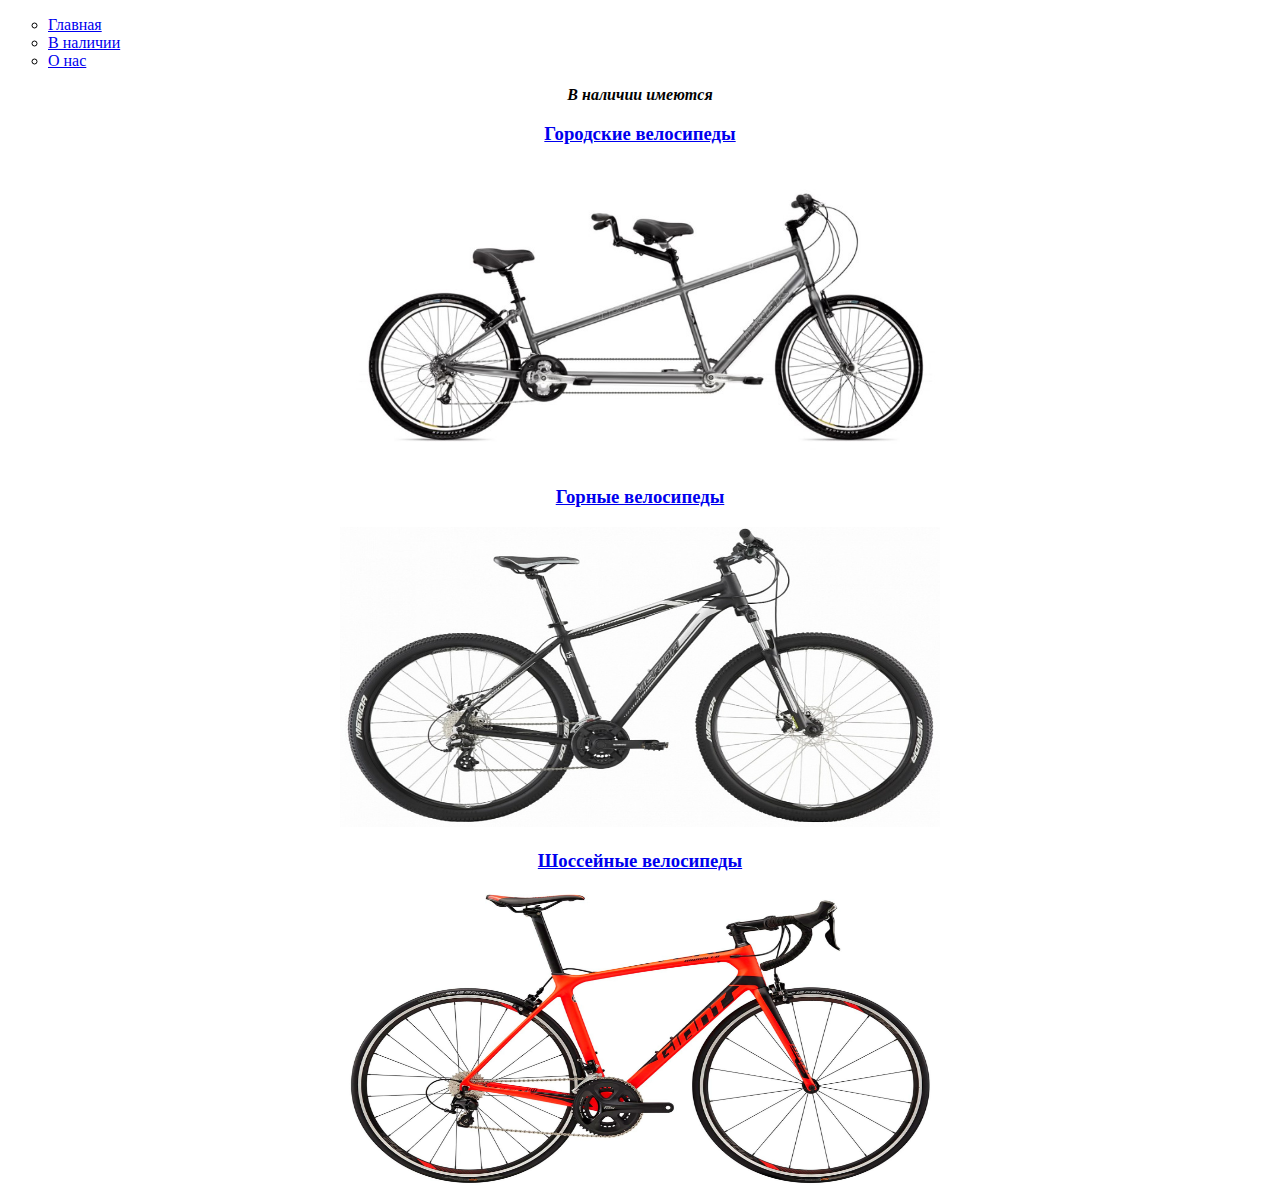
==== index.html @ df8cd661 "some_comment_text" ====
<!DOCTYPE html>
<head>
	<meta charset="UTF-8">
	<meta name="description" content="Это сайт о велосипедах">
	<meta name="keywords" content="Велосипеды продажа магазин">
	<script src="script.js"></script>
	<title>Интернет-магазин велосипедов</title>
</head>
<body>

	<ul type="circle">
		<li><a href="index.html">Главная</a></li>
		<li><a href="index2.html">В наличии</a></li>
		<li><a href="index3.html">О нас</a></li>
	</ul>

	<div class="first_content">

		<p align="center"><strong><i>В наличии имеются</i></strong></p>

		<div class="city_bike" align="center">
			<a href="#" name="city_bike">
				<h3 name="city_bike">Городские велосипеды</h3>
				<img src="Img/city_bike.jpg" alt="Городской велосипед" width="600" height="300">
			</a>
		</div>

		<div class="rock_bike" align="center">
			<a href="#" name="rock_bike">
				<h3>Горные велосипеды</h3>
				<img src="Img/rock_bike.jpg" alt="Горные велосипед" width="600" height="300" name="rock_bike">
			</a>
		</div>

		<div class="cross_bike" align="center">
			<a href="#" name="cross_bike">
				<h3>Шоссейные велосипеды</h3>
				<img src="Img/cross_bike.jpg" alt="Шоссейные велосипед" width="600" height="300">
			</a>
		</div>

	</div><!-- first_content -->
</body>
</html>
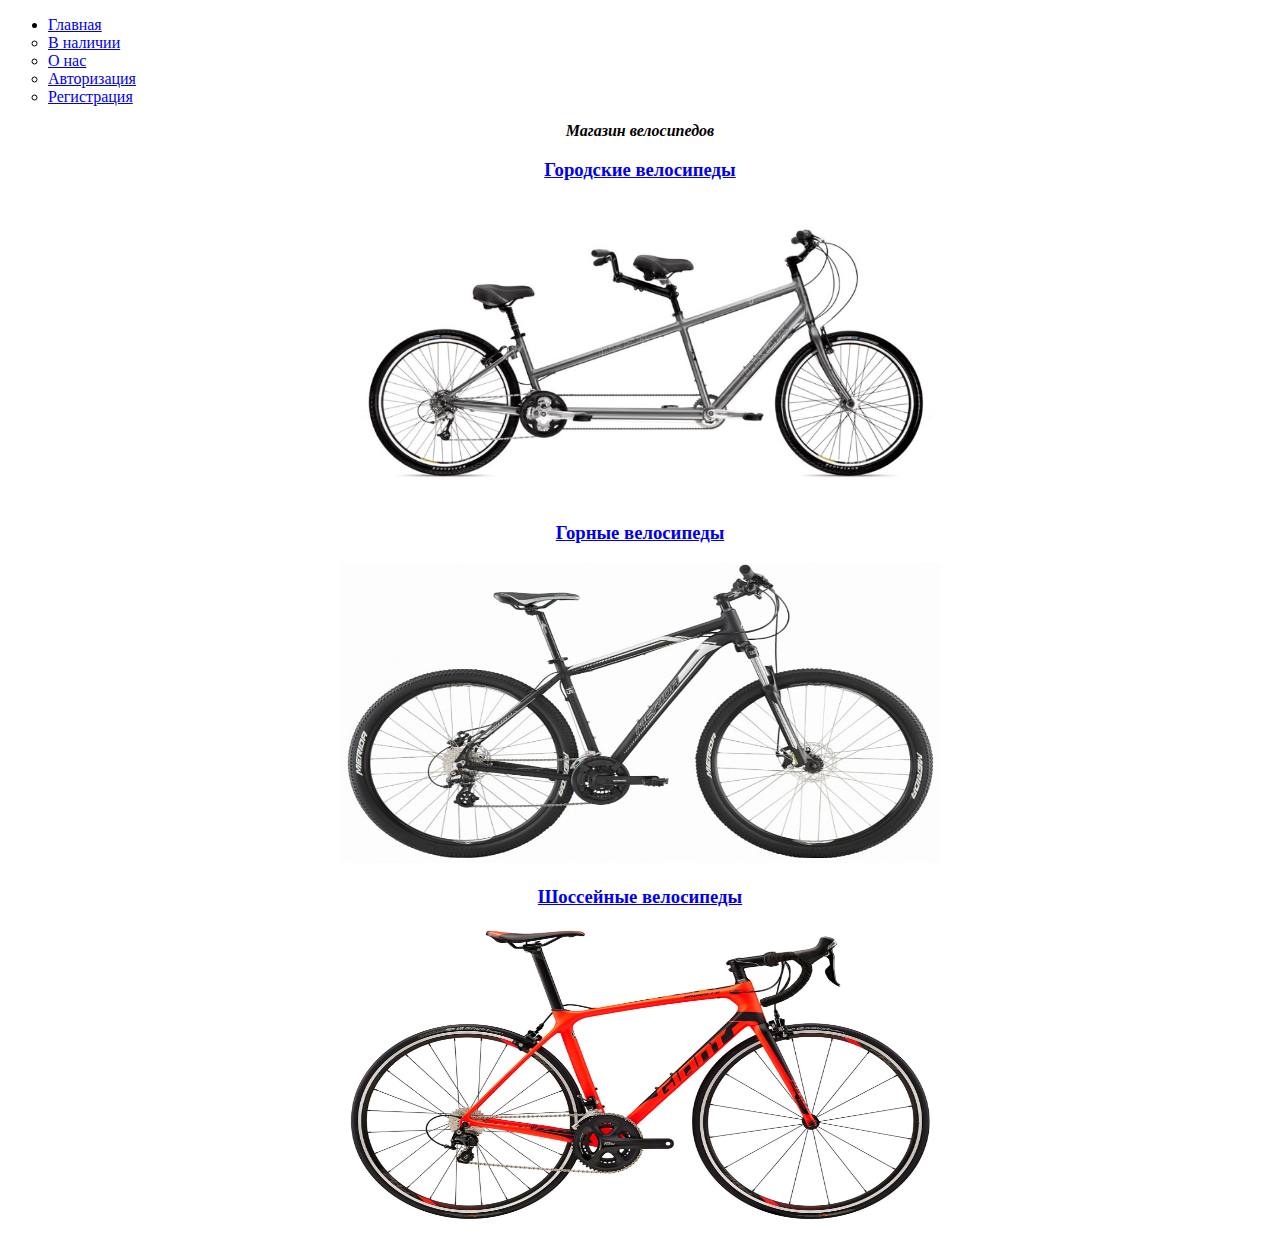
==== commit e5d82c32: "create hello" ====
--- a/index.html
+++ b/index.html
@@ -9,14 +9,16 @@
 <body>
 
 	<ul type="circle">
-		<li><a href="index.html">Главная</a></li>
+		<li type="disc"><a href="index.html">Главная</a></li>
 		<li><a href="index2.html">В наличии</a></li>
 		<li><a href="index3.html">О нас</a></li>
+		<li><a href="index4.html">Авторизация</a></li>
+		<li><a href="index5.html">Регистрация</a></li>
 	</ul>
 
 	<div class="first_content">
 
-		<p align="center"><strong><i>В наличии имеются</i></strong></p>
+		<p align="center"><strong><i>Магазин велосипедов</i></strong></p>
 
 		<div class="city_bike" align="center">
 			<a href="#" name="city_bike">
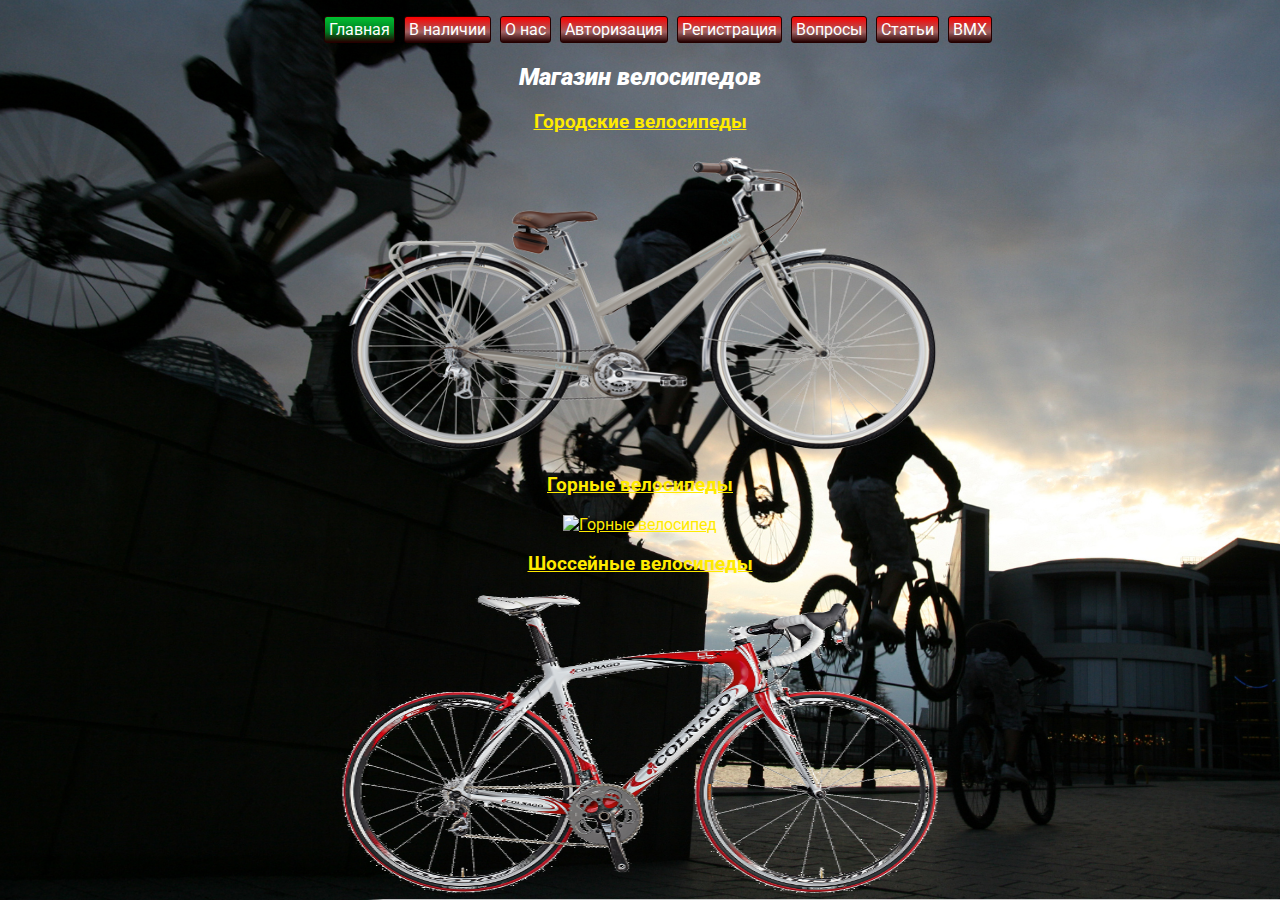
==== commit 406a2484: "create hello" ====
--- a/index.html
+++ b/index.html
@@ -3,41 +3,45 @@
 	<meta charset="UTF-8">
 	<meta name="description" content="Это сайт о велосипедах">
 	<meta name="keywords" content="Велосипеды продажа магазин">
-	<script src="script.js"></script>
 	<title>Интернет-магазин велосипедов</title>
+	<link href="https://fonts.googleapis.com/css2?family=Roboto:ital,wght@0,300;0,400;1,300;1,400&display=swap" rel="stylesheet">
+	<link rel="stylesheet" href="CSS/style.css">
 </head>
 <body>
-
-	<ul type="circle">
-		<li type="disc"><a href="index.html">Главная</a></li>
+	
+	<ul class="main__menu">
+		<li style="background: linear-gradient(to top, rgba(36,0,0,1) 0%, #007C21 40%, #00BF32 100%);"><a href="index.html">Главная</a></li>
 		<li><a href="index2.html">В наличии</a></li>
 		<li><a href="index3.html">О нас</a></li>
 		<li><a href="index4.html">Авторизация</a></li>
 		<li><a href="index5.html">Регистрация</a></li>
+		<li><a href="index6.html">Вопросы</a></li>
+		<li><a href="index7.html">Статьи</a></li>
+		<li><a href="index_grid.html">BMX</a></li>
 	</ul>
 
 	<div class="first_content">
 
-		<p align="center"><strong><i>Магазин велосипедов</i></strong></p>
+		<h2 align="center"><strong><i>Магазин велосипедов</i></strong></h2>
 
 		<div class="city_bike" align="center">
-			<a href="#" name="city_bike">
+			<a href="index2.html#city_bike" name="city_bike">
 				<h3 name="city_bike">Городские велосипеды</h3>
-				<img src="Img/city_bike.jpg" alt="Городской велосипед" width="600" height="300">
+				<img src="Img/city_bike.png" alt="Городской велосипед" width="600" height="300">
 			</a>
 		</div>
 
 		<div class="rock_bike" align="center">
-			<a href="#" name="rock_bike">
+			<a href="index2.html#rock_bike" name="rock_bike">
 				<h3>Горные велосипеды</h3>
-				<img src="Img/rock_bike.jpg" alt="Горные велосипед" width="600" height="300" name="rock_bike">
+				<img src="Img/rock_bike.png" alt="Горные велосипед" width="600" height="300" name="rock_bike">
 			</a>
 		</div>
 
 		<div class="cross_bike" align="center">
-			<a href="#" name="cross_bike">
+			<a href="index2.html#cross_bike" name="cross_bike">
 				<h3>Шоссейные велосипеды</h3>
-				<img src="Img/cross_bike.jpg" alt="Шоссейные велосипед" width="600" height="300">
+				<img src="Img/cross_bike.png" alt="Шоссейные велосипед" width="600" height="300">
 			</a>
 		</div>
 
--- a/CSS/style.css
+++ b/CSS/style.css
@@ -0,0 +1,240 @@
+* {
+	box-sizing: border-box;
+}
+
+body {
+	background-image: url(../Img/background-image.jpg);
+	background-position: top;
+	background-repeat: no-repeat;
+	background-size: cover;
+	background-attachment: fixed;
+
+	font-family: 'Roboto', sans-serif;
+
+	color: #fff;	
+}
+
+a {
+	color: #FFEB00;
+}
+
+ul li {
+	display: inline-block;
+	margin: 0 5px 0 0;
+}
+
+ul li a, legend {
+	color: #fff;
+	text-decoration: none;
+}
+
+input[type=submit] {
+	background-color: #c71829; 
+	color: #fff;
+	border-radius: 10px;
+
+	font-size: 16px;
+}
+
+.history {
+	text-align: center;
+}
+
+.btn__history {
+	background-color: #c71829; 
+	color: #fff;
+	border-radius: 10px;
+	text-decoration: none;
+	border: 1px solid silver;
+
+	padding: 5px;
+}
+
+.main__menu {
+	display: block;
+	text-align: center;
+}
+
+.main__menu li {
+	padding: 3px 4px;
+	background: #240000;
+    background: linear-gradient(to top, #240000 0%, #a16161 40%, rgba(255,0,0,1) 100%);
+    border: 1px solid #240000;
+    border-radius: 3px;
+}
+
+.main__menu li:hover {
+	padding: 3px 4px;
+	background: #240000;
+    background: linear-gradient(to top, #240000 0%, #BF3030 40%, #A60000 100%);
+    border: 1px solid #240000;
+    border-radius: 3px;
+}
+
+.autorization {
+	text-align: center;
+}
+
+.autorization fieldset {
+	width: 45%;
+	margin: 0 auto;
+}
+
+.autorization legend {
+	margin: 0 auto;
+}
+
+.autorization__form {
+	display: flex;
+	justify-content: center;
+}
+
+.autorization__form div {
+	margin: 0 20px 20px;
+}
+
+.num_5 .btn {
+	margin-top: 20px;
+}
+
+.col-6 > img {
+	margin: 50px 0 0 20px;
+	box-shadow: 0 0 20px silver;
+}
+
+.col-6.title {
+	text-align: center;
+}
+
+/*слайд*/
+
+.wrapper {
+	height: 350px;
+	margin: 50px auto 50px;
+	position: relative;
+	width: 700px;
+}
+
+.slider {
+	background-color: #ddd;
+	height: inherit;
+	overflow: hidden;
+	position: relative;
+	width: inherit;
+	box-shadow: 0 0 20px rgba(0, 0, 0, .5);
+}
+
+.wrapper > input {
+	display: none;
+}
+
+.slides {
+	height: inherit;
+	position: absolute;
+	width: inherit;
+}
+
+
+.slide1 { 
+	position: relative;
+	background-image: url(https://cdn.pixabay.com/photo/2013/03/27/12/29/bmx-97090_960_720.jpg);
+	background-size: cover; 
+	background-position: center;
+}
+
+.slide2 { 
+	background-image: url(https://cdn.pixabay.com/photo/2016/02/18/00/40/bmx-1206367_960_720.jpg); 
+	background-size: cover;
+}
+.slide3 { 
+	background-image: url(https://cdn.pixabay.com/photo/2013/03/27/12/30/bmx-97093_960_720.jpg); 
+	background-size: cover;
+}
+
+
+.slide__text {
+	position: absolute;
+	left: 400px;
+	color: #000;
+}
+
+.wrapper .controls {
+	left: 50%;
+	margin-left: -98px;
+	position: absolute;
+}
+
+.wrapper label {
+	cursor: pointer;
+	display: inline-block;
+	height: 8px;
+	margin: 25px 12px 0 16px;
+	position: relative;
+	width: 8px;
+	border-radius: 50%;
+}
+
+.wrapper label:after {
+	border: 2px solid #ddd;
+	content: " ";
+	display: block;
+	height: 12px;
+	left: -4px;
+	position: absolute;
+	top: -4px;
+	width: 12px;
+	border-radius: 50%;
+}
+
+.wrapper label {
+	cursor: pointer;
+	display: inline-block;
+	height: 8px;
+	margin: 25px 12px 0 16px;
+	position: relative;
+	width: 8px;
+	border-radius: 50%;
+	transition: background ease-in-out .5s;
+}
+
+.wrapper label:hover, 
+#slide1:checked ~ .controls label:nth-of-type(1),
+#slide2:checked ~ .controls label:nth-of-type(2),
+#slide3:checked ~ .controls label:nth-of-type(3) {
+	background: #ddd;
+}
+
+.slides {
+	height: inherit;
+	opacity: 0;
+	position: absolute;
+	width: inherit;
+	z-index: 0;
+	transition: transform ease-in-out .5s, opacity ease-in-out .5s;
+}
+
+#slide1:checked ~ .slider > .slide1,
+#slide2:checked ~ .slider > .slide2,
+#slide3:checked ~ .slider > .slide3,
+#slide4:checked ~ .slider > .slide4,
+#slide5:checked ~ .slider > .slide5 {
+	opacity: 1;
+	z-index: 1;
+	transform: scale(1);
+}
+
+.sale__menu {
+	display: flex;
+	flex-direction: column;
+}
+
+.sale__menu li {
+	padding: 3px 4px;
+	background: #240000;
+    background: linear-gradient(to top, #240000 0%, #a16161 40%, rgba(255,0,0,1) 100%);
+    border: 1px solid #240000;
+    border-radius: 3px;
+
+    margin-bottom: 10px;
+    width: 200px;
+}